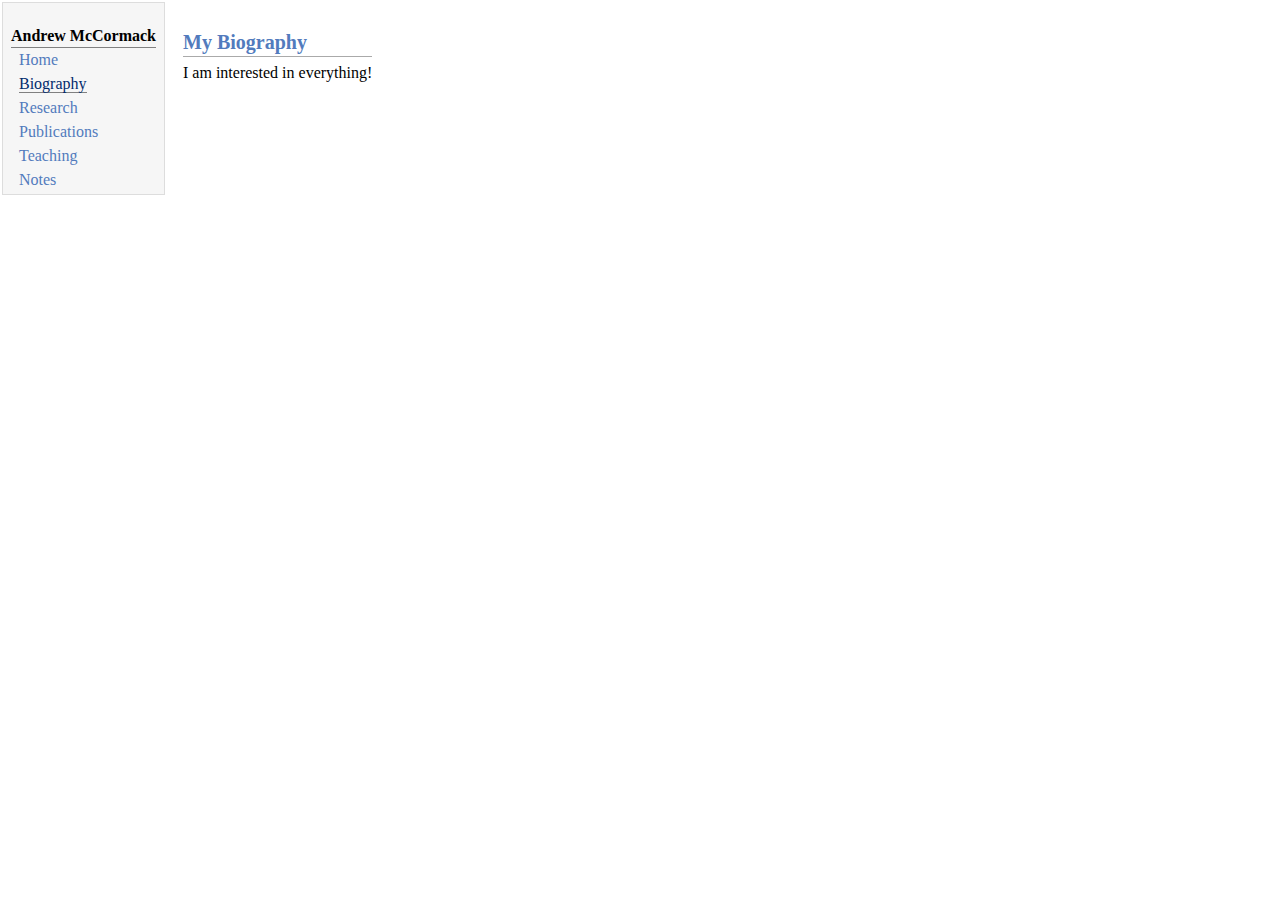
==== biography.html @ 754f3c0e "updated biography" ====
<!DOCTYPE html PUBLIC "-//W3C//DTD XHTML 1.1//EN"
  "http://www.w3.org/TR/xhtml11/DTD/xhtml11.dtd">
<html xmlns="http://www.w3.org/1999/xhtml" xml:lang="en">
<head>
<meta name="generator" content="jemdoc, see http://jemdoc.jaboc.net/" />
<meta http-equiv="Content-Type" content="text/html;charset=utf-8" />
<link rel="stylesheet" href="jemdoc.css" type="text/css" />
<title></title>
</head>
<body>
<table summary="Table for page layout." id="tlayout">
<tr valign="top">
<td id="layout-menu">
<div class="menu-category">Andrew McCormack</div>
<div class="menu-item"><a href="index.html">Home</a></div>
<div class="menu-item"><a href="biography.html" class="current">Biography</a></div>
<div class="menu-item"><a href="research.html">Research</a></div>
<div class="menu-item"><a href="publications.html">Publications</a></div>
<div class="menu-item"><a href="teaching.html">Teaching</a></div>
<div class="menu-item"><a href="notes.html">Notes</a></div>
</td>
<td id="layout-content">
<p>
</p>
<h2>My Biography</h2>
<p>
I am interested in everything! 
</p>
</td>
</tr>
</table>
</body>
</html>
---- jemdoc.css ----
/* Default css file for jemdoc. */

table#tlayout {
    border: none;
    border-collapse: separate;
    background: white;
}

body {
	background: white;
	font-family: Georgia, serif;
	padding-bottom: 8px;
	margin: 0;
}

#layout-menu {
	background: #f6f6f6;
	border: 1px solid #dddddd;
	padding-top: 0.5em;
	padding-left: 8px;
	padding-right: 8px;
	font-size: 1.0em;
	width: auto;
	white-space: nowrap;
    text-align: left;
    vertical-align: top;
}

#layout-menu td {
	background: #f4f4f4;
    vertical-align: top;
}

#layout-content {
	padding-top: 0.0em;
	padding-left: 1.0em;
	padding-right: 1.0em;
    border: none;
    background: white;
    text-align: left;
    vertical-align: top;
}

#layout-menu a {
	line-height: 1.5em;
	margin-left: 0.5em;
}

tt {
    background: #ffffdd;
}

pre, tt {
	font-size: 90%;
	font-family: monaco, monospace;
}

a, a > tt {
	color: #224b8d;
	text-decoration: none;
}

a:hover {
	border-bottom: 1px gray dotted;
}

#layout-menu a.current:link, #layout-menu a.current:visited {
	color: #022b6d;
	border-bottom: 1px gray solid;
}
#layout-menu a:link, #layout-menu a:visited, #layout-menu a:hover {
	color: #527bbd;
	text-decoration: none;
}
#layout-menu a:hover {
	text-decoration: none;
}

div.menu-category {
	border-bottom: 1px solid gray;
	margin-top: 0.8em;
	padding-top: 0.2em;
	padding-bottom: 0.1em;
	font-weight: bold;
}

div.menu-item {
	padding-left: 16px;
	text-indent: -16px;
}

div#toptitle {
	padding-bottom: 0.2em;
	margin-bottom: 1.5em;
	border-bottom: 3px double gray;
}

/* Reduce space if we begin the page with a title. */
div#toptitle + h2, div#toptitle + h3 {
	margin-top: -0.7em;
}

div#subtitle {
	margin-top: 0.0em;
	margin-bottom: 0.0em;
	padding-top: 0em;
	padding-bottom: 0.1em;
}

em {
	font-style: italic;
}

strong {
	font-weight: bold;
}


h1, h2, h3 {
	color: #527bbd;
	margin-top: 0.7em;
	margin-bottom: 0.3em;
	padding-bottom: 0.2em;
	line-height: 1.0;
	padding-top: 0.5em;
	border-bottom: 1px solid #aaaaaa;
}

h1 {
	font-size: 165%;
}

h2 {
	padding-top: 0.8em;
	font-size: 125%;
}

h2 + h3 {
    padding-top: 0.2em;
}

h3 {
	font-size: 110%;
	border-bottom: none;
}

p {
	margin-top: 0.0em;
	margin-bottom: 0.8em;
	padding: 0;
	line-height: 1.3;
}

pre {
	padding: 0;
	margin: 0;
}

div#footer {
	font-size: small;
	border-top: 1px solid #c0c0c0;
	padding-top: 0.1em;
	margin-top: 4.0em;
	color: #c0c0c0;
}

div#footer a {
	color: #80a0b0;
}

div#footer-text {
	float: left;
	padding-bottom: 8px;
}

ul, ol, dl {
	margin-top: 0.2em;
	padding-top: 0;
	margin-bottom: 0.8em;
}

dt {
	margin-top: 0.5em;
	margin-bottom: 0;
}

dl {
	margin-left: 20px;
}

dd {
	color: #222222;
}

dd > *:first-child {
	margin-top: 0;
}

ul {
	list-style-position: outside;
	list-style-type: square;
}

p + ul, p + ol {
	margin-top: -0.5em;
}

li ul, li ol {
	margin-top: -0.3em;
}

ol {
	list-style-position: outside;
	list-style-type: decimal;
}

li p, dd p {
	margin-bottom: 0.3em;
}


ol ol {
	list-style-type: lower-alpha;
}

ol ol ol {
	list-style-type: lower-roman;
}

p + div.codeblock {
	margin-top: -0.6em;
}

div.codeblock, div.infoblock {
	margin-right: 0%;
	margin-top: 1.2em;
	margin-bottom: 1.3em;
}

div.blocktitle {
	font-weight: bold;
	color: #cd7b62;
	margin-top: 1.2em;
	margin-bottom: 0.1em;
}

div.blockcontent {
	border: 1px solid silver;
	padding: 0.3em 0.5em;
}

div.infoblock > div.blockcontent {
	background: #ffffee;
}

div.blockcontent p + ul, div.blockcontent p + ol {
	margin-top: 0.4em;
}

div.infoblock p {
	margin-bottom: 0em;
}

div.infoblock li p, div.infoblock dd p {
	margin-bottom: 0.5em;
}

div.infoblock p + p {
	margin-top: 0.8em;
}

div.codeblock > div.blockcontent {
	background: #f6f6f6;
}

span.pycommand {
	color: #000070;
}

span.statement {
	color: #008800;
}
span.builtin {
	color: #000088;
}
span.special {
	color: #990000;
}
span.operator {
	color: #880000;
}
span.error {
	color: #aa0000;
}
span.comment, span.comment > *, span.string, span.string > * {
	color: #606060;
}

@media print {
	#layout-menu { display: none; }
}

#fwtitle {
	margin: 2px;
}

#fwtitle #toptitle {
	padding-left: 0.5em;
	margin-bottom: 0.5em;
}

#layout-content h1:first-child, #layout-content h2:first-child, #layout-content h3:first-child {
	margin-top: -0.7em;
}

div#toptitle h1, #layout-content div#toptitle h1 {
	margin-bottom: 0.0em;
	padding-bottom: 0.1em;
	padding-top: 0;
	margin-top: 0.5em;
	border-bottom: none;
}

img.eq {
	padding: 0;
	padding-left: 0.1em;
	padding-right: 0.1em;
	margin: 0;
}

img.eqwl {
	padding-left: 2em;
	padding-top: 0.6em;
	padding-bottom: 0.2em;
	margin: 0;
}

table {
    border: 2px solid black;
    border-collapse: collapse;
}

td {
    padding: 2px;
    padding-left: 0.5em;
    padding-right: 0.5em;
    text-align: center;
    border: 1px solid gray;
}

table + table {
    margin-top: 1em;
}

tr.heading {
    font-weight: bold;
    border-bottom: 2px solid black;
}

img {
    border: none;
}

table.imgtable, table.imgtable td {
    border: none;
    text-align: left;
}
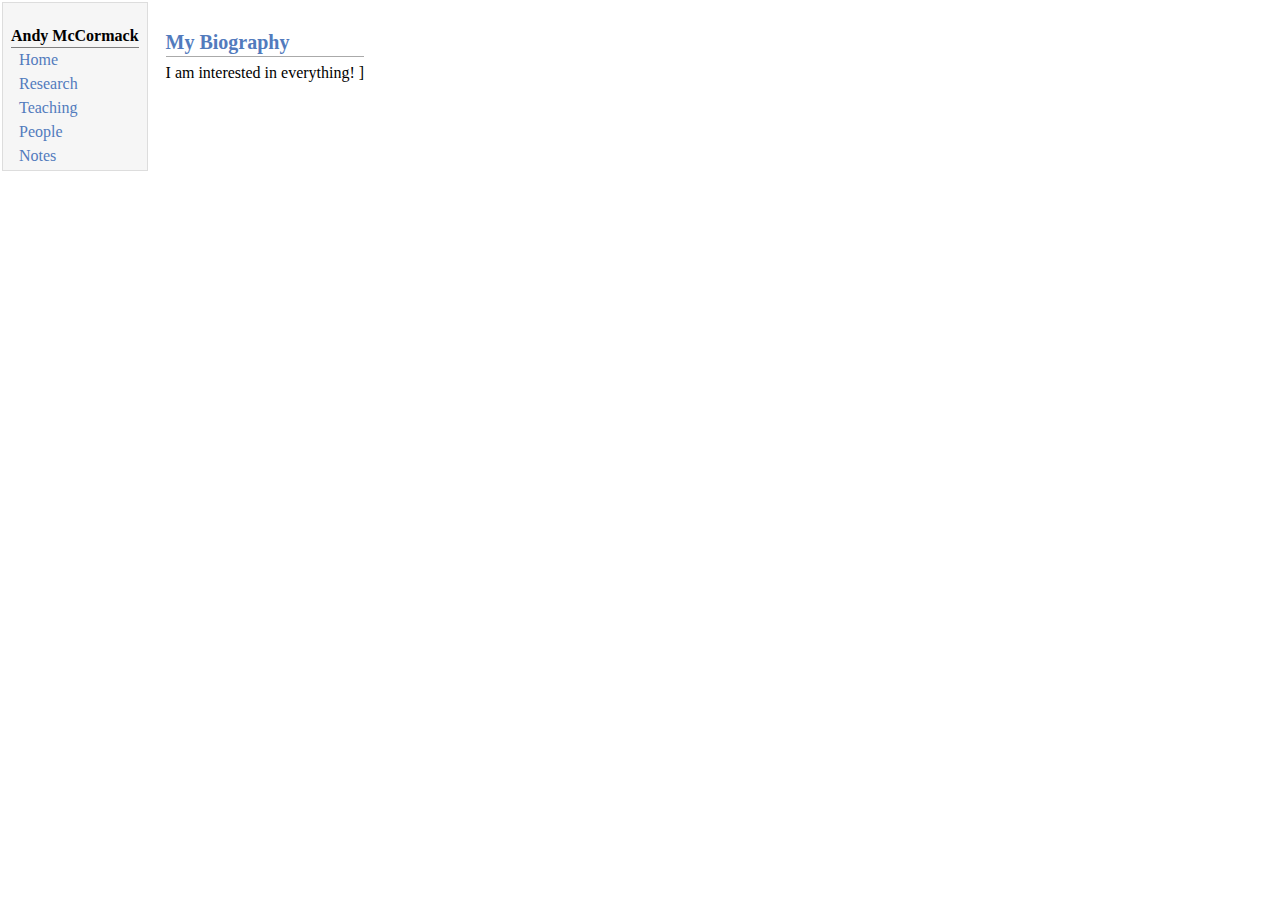
==== commit d0e9f893: "temp" ====
--- a/biography.html
+++ b/biography.html
@@ -11,12 +11,11 @@
 <table summary="Table for page layout." id="tlayout">
 <tr valign="top">
 <td id="layout-menu">
-<div class="menu-category">Andrew McCormack</div>
+<div class="menu-category">Andy McCormack</div>
 <div class="menu-item"><a href="index.html">Home</a></div>
-<div class="menu-item"><a href="biography.html" class="current">Biography</a></div>
 <div class="menu-item"><a href="research.html">Research</a></div>
-<div class="menu-item"><a href="publications.html">Publications</a></div>
 <div class="menu-item"><a href="teaching.html">Teaching</a></div>
+<div class="menu-item"><a href="people.html">People</a></div>
 <div class="menu-item"><a href="notes.html">Notes</a></div>
 </td>
 <td id="layout-content">
@@ -29,7 +28,7 @@
 
 I am interested in everything!  
-</p>
+]</p>
 </td>
 </tr>
 </table>
--- a/jemdoc.css
+++ b/jemdoc.css
@@ -34,7 +34,7 @@
 #layout-content {
 	padding-top: 0.0em;
 	padding-left: 1.0em;
-	padding-right: 1.0em;
+	padding-right: 7.0em;
     border: none;
     background: white;
     text-align: left;
